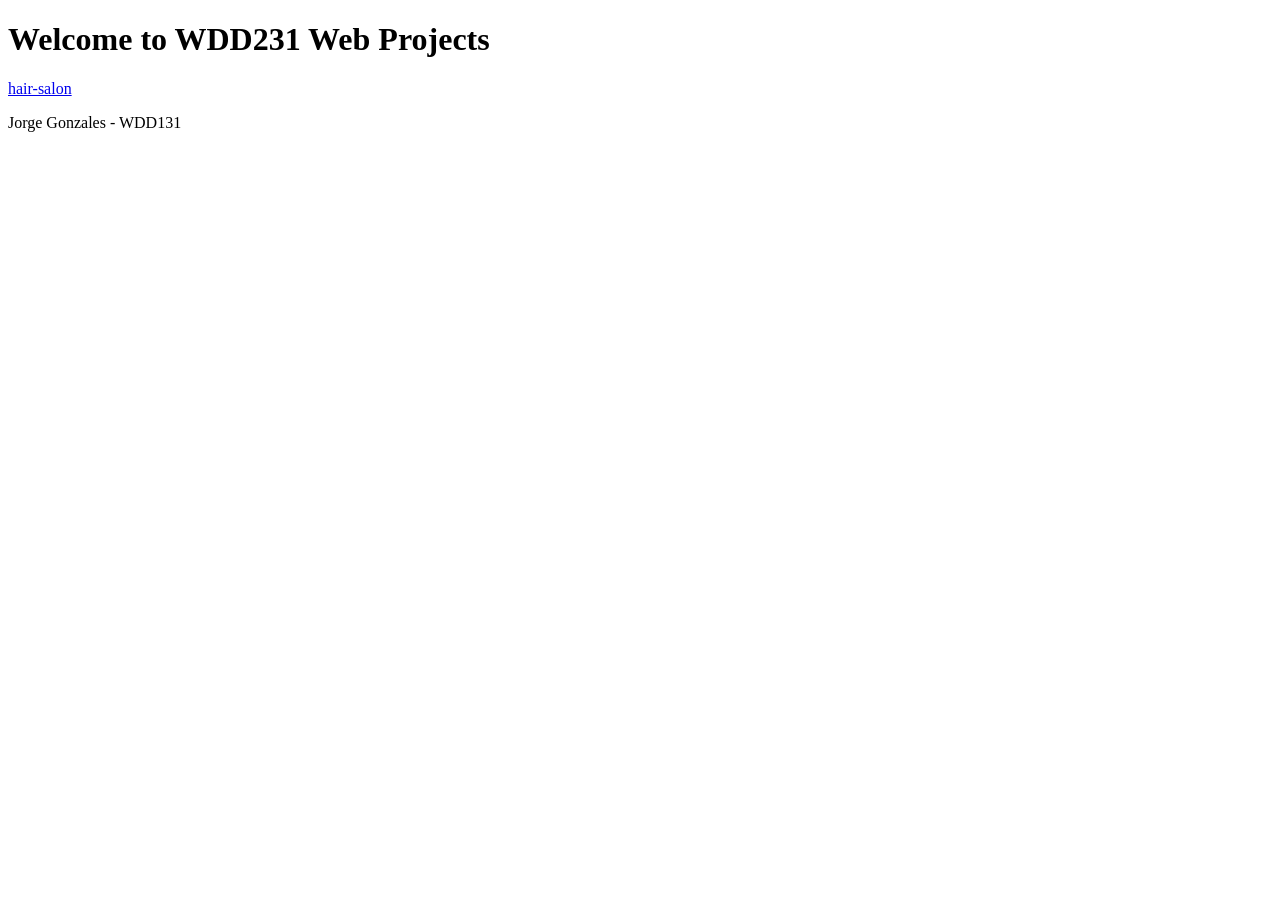
==== index.html @ b041d9ba "added main html page" ====
<!DOCTYPE html>
<html lang="en">
<head>
    <meta charset="UTF-8">
    <meta name="viewport" content="width=device-width, initial-scale=1.0">
    <title>WDD231 Home Page</title>
</head>
<body>
<h1>Welcome to WDD231 Web Projects</h1>
<nav>
  <a href="hair-salon/index.html">hair-salon</a>    
</nav>
<p>Jorge Gonzales - WDD131</p>      
</body>
</html>
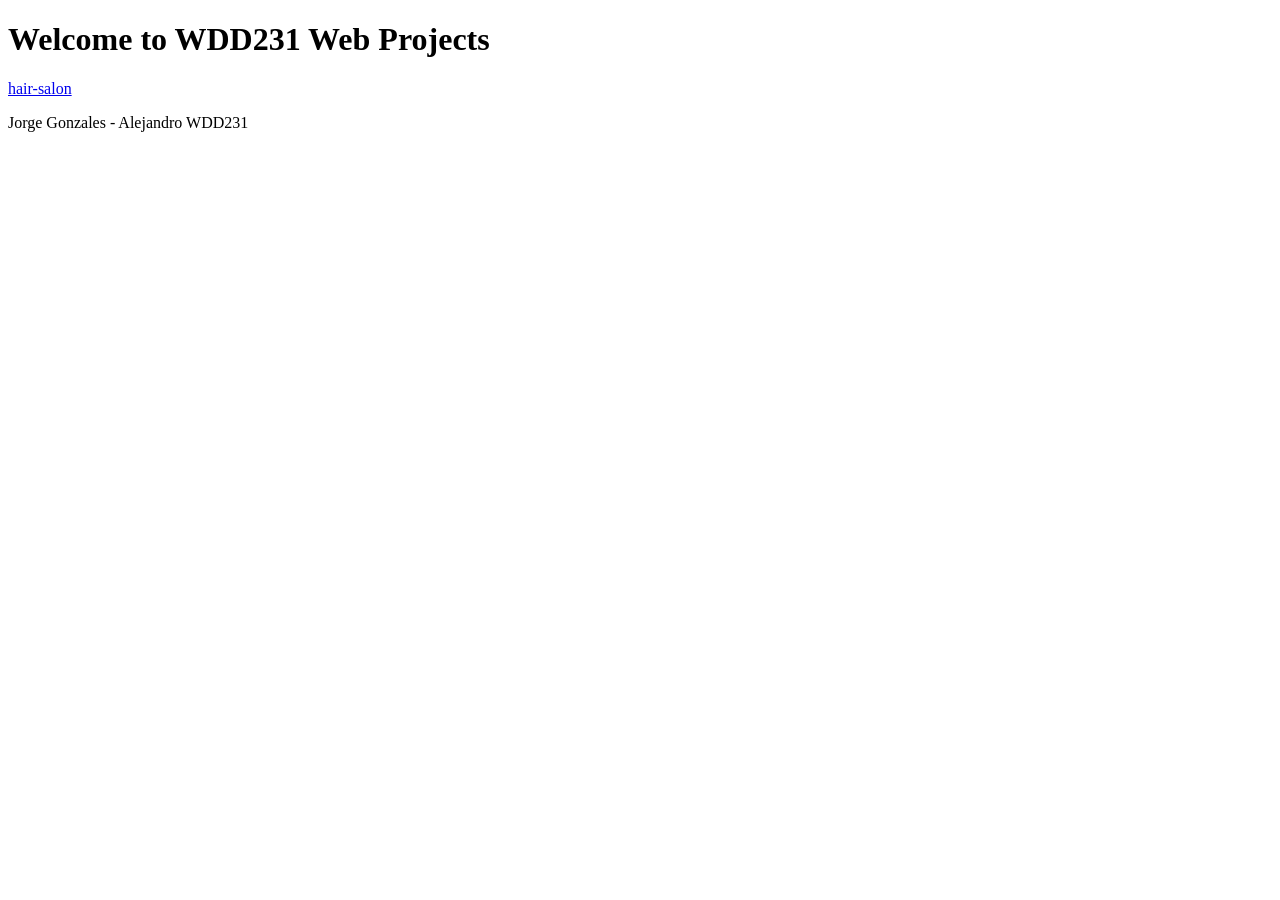
==== commit 8356e088: "updated site's nav link in main html" ====
--- a/index.html
+++ b/index.html
@@ -10,6 +10,6 @@
 <nav>
   <a href="hair-salon/index.html">hair-salon</a>    
 </nav>
-<p>Jorge Gonzales - WDD131</p>      
+<p>Jorge Gonzales - Alejandro WDD231</p>      
 </body>
 </html>
